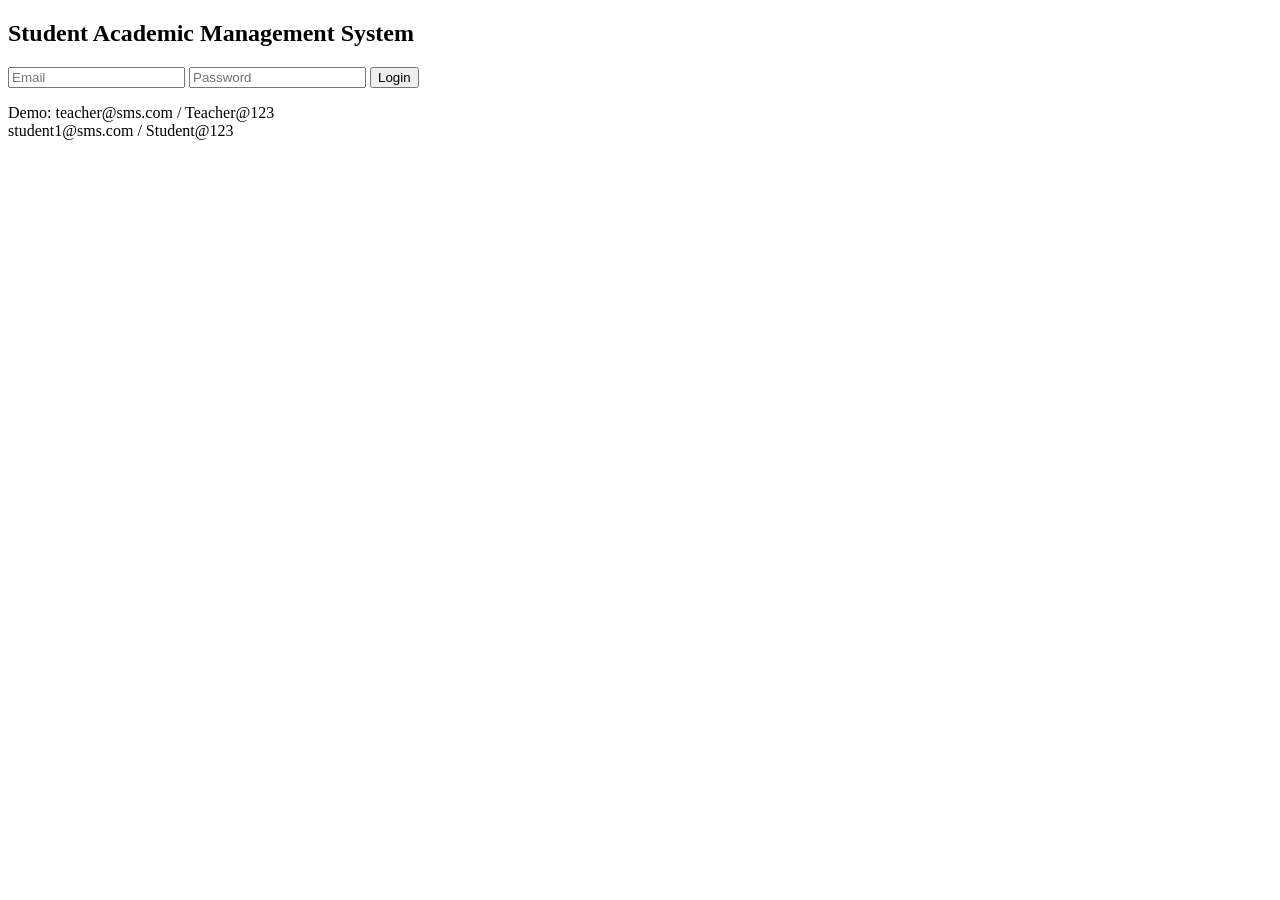
==== src/main/resources/static/index.html @ b6ae105e "student managment system" ====
<!DOCTYPE html>
<html lang="en">
<head>
  <meta charset="UTF-8">
  <meta name="viewport" content="width=device-width, initial-scale=1">
  <title>Student Academic Management System - Login</title>
  <link rel="stylesheet" href="/css/style.css">
</head>
<body>
  <div class="card login-box">
    <h2>Student Academic Management System</h2>
    <input id="email" type="email" placeholder="Email" value="">
    <input id="password" type="password" placeholder="Password">
    <button id="loginBtn">Login</button>
    <div id="msg" class="msg"></div>
    <p class="hint">Demo: teacher@sms.com / Teacher@123<br>student1@sms.com / Student@123</p>
  </div>
  <script src="/js/app.js"></script>
  <script>
    async function doLogin() {
      try {
        const data = await api('/api/auth/login', {
          method: 'POST',
          body: JSON.stringify({ email: email.value, password: password.value })
        });
        saveSession(data);
        window.location.href = data.role === 'ROLE_TEACHER' ? '/teacher.html' : '/student.html';
      } catch (e) { showMsg('msg', e.message, false); }
    }
    loginBtn.addEventListener('click', doLogin);
    password.addEventListener('keydown', e => { if (e.key === 'Enter') doLogin(); });
  </script>
</body>
</html>
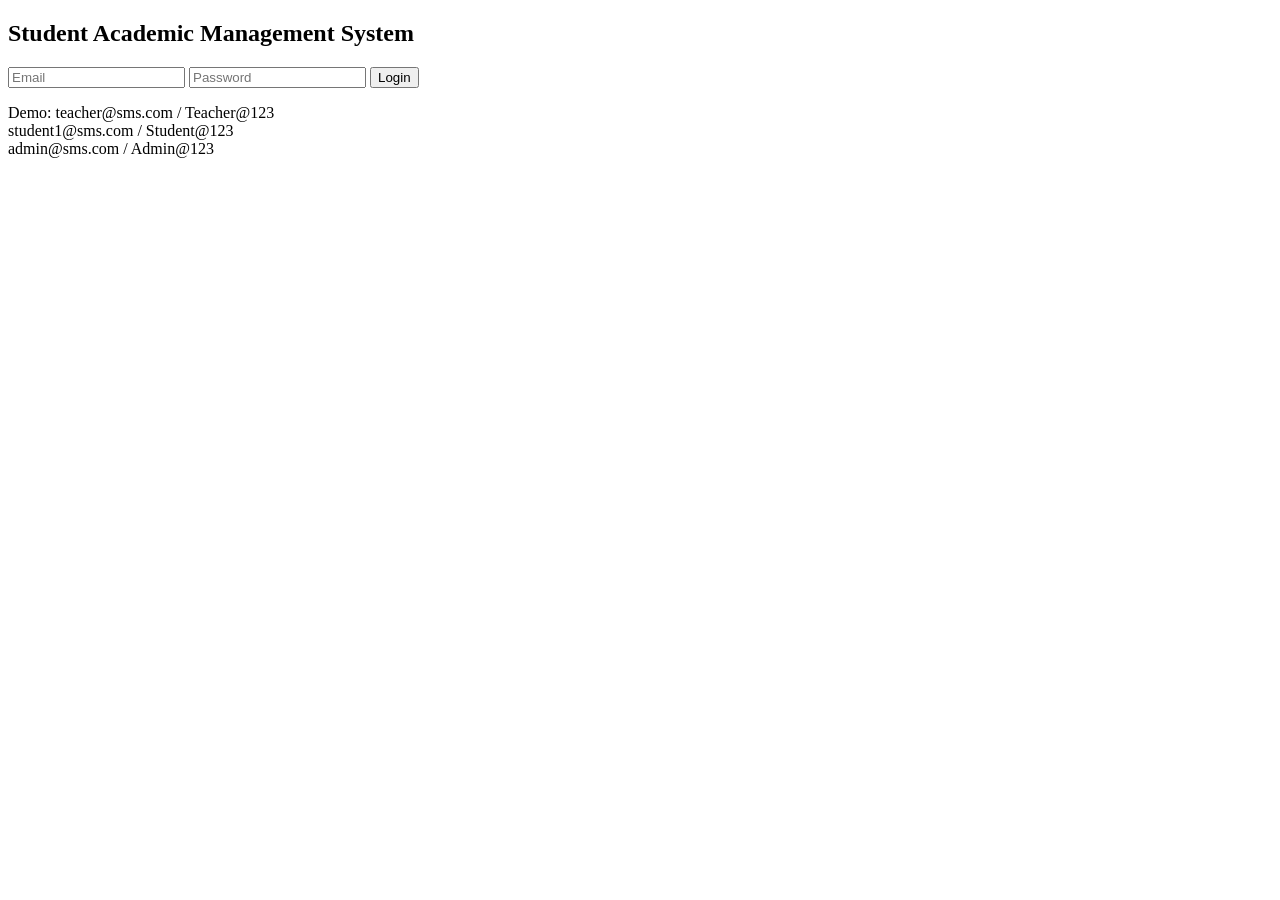
==== commit 6677ffd2: "Admin control added" ====
--- a/src/main/resources/static/index.html
+++ b/src/main/resources/static/index.html
@@ -13,7 +13,7 @@
     <input id="password" type="password" placeholder="Password">
     <button id="loginBtn">Login</button>
     <div id="msg" class="msg"></div>
-    <p class="hint">Demo: teacher@sms.com / Teacher@123<br>student1@sms.com / Student@123</p>
+    <p class="hint">Demo: teacher@sms.com / Teacher@123<br>student1@sms.com / Student@123<br>admin@sms.com / Admin@123</p>
   </div>
   <script src="/js/app.js"></script>
   <script>
@@ -24,7 +24,8 @@
           body: JSON.stringify({ email: email.value, password: password.value })
         });
         saveSession(data);
-        window.location.href = data.role === 'ROLE_TEACHER' ? '/teacher.html' : '/student.html';
+        const pages = { ROLE_ADMIN: '/admin.html', ROLE_TEACHER: '/teacher.html', ROLE_STUDENT: '/student.html' };
+        window.location.href = pages[data.role] || '/index.html';
       } catch (e) { showMsg('msg', e.message, false); }
     }
     loginBtn.addEventListener('click', doLogin);
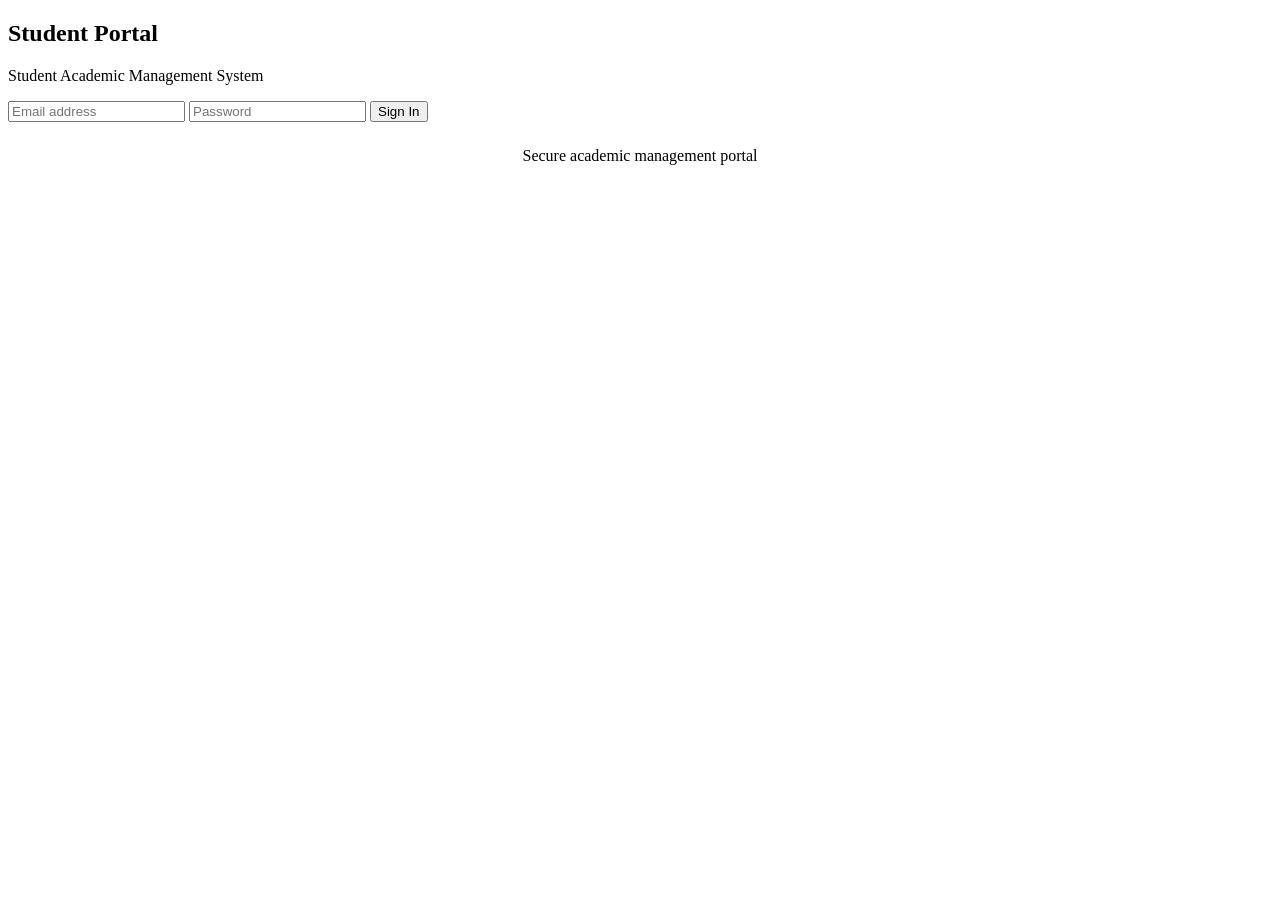
==== commit 5f394034: "final edit" ====
--- a/src/main/resources/static/index.html
+++ b/src/main/resources/static/index.html
@@ -1,35 +1,67 @@
+
 <!DOCTYPE html>
 <html lang="en">
 <head>
-  <meta charset="UTF-8">
-  <meta name="viewport" content="width=device-width, initial-scale=1">
-  <title>Student Academic Management System - Login</title>
-  <link rel="stylesheet" href="/css/style.css">
+    <meta charset="UTF-8">
+    <meta name="viewport" content="width=device-width, initial-scale=1">
+    <title>Student Management System | Login</title>
+    <link rel="stylesheet" href="/css/style.css">
 </head>
 <body>
-  <div class="card login-box">
-    <h2>Student Academic Management System</h2>
-    <input id="email" type="email" placeholder="Email" value="">
-    <input id="password" type="password" placeholder="Password">
-    <button id="loginBtn">Login</button>
-    <div id="msg" class="msg"></div>
-    <p class="hint">Demo: teacher@sms.com / Teacher@123<br>student1@sms.com / Student@123<br>admin@sms.com / Admin@123</p>
-  </div>
-  <script src="/js/app.js"></script>
-  <script>
-    async function doLogin() {
-      try {
+
+<div class="login-page">
+    <div class="card login-box">
+
+        <h2>Student Portal</h2>
+        <p class="login-subtitle">Student Academic Management System</p>
+
+        <input id="email" type="email" placeholder="Email address">
+        <input id="password" type="password" placeholder="Password">
+
+        <button id="loginBtn">Sign In</button>
+
+        <div id="msg" class="msg"></div>
+
+        <p class="hint" style="text-align:center;margin-top:25px">
+            Secure academic management portal
+        </p>
+
+    </div>
+</div>
+
+<script src="/js/app.js"></script>
+<script>
+async function doLogin() {
+    try {
         const data = await api('/api/auth/login', {
-          method: 'POST',
-          body: JSON.stringify({ email: email.value, password: password.value })
+            method: 'POST',
+            body: JSON.stringify({
+                email: email.value,
+                password: password.value
+            })
         });
+
         saveSession(data);
-        const pages = { ROLE_ADMIN: '/admin.html', ROLE_TEACHER: '/teacher.html', ROLE_STUDENT: '/student.html' };
+
+        const pages = {
+            ROLE_ADMIN: '/admin.html',
+            ROLE_TEACHER: '/teacher.html',
+            ROLE_STUDENT: '/student.html'
+        };
+
         window.location.href = pages[data.role] || '/index.html';
-      } catch (e) { showMsg('msg', e.message, false); }
+
+    } catch (e) {
+        showMsg('msg', e.message, false);
     }
-    loginBtn.addEventListener('click', doLogin);
-    password.addEventListener('keydown', e => { if (e.key === 'Enter') doLogin(); });
-  </script>
+}
+
+loginBtn.addEventListener('click', doLogin);
+
+password.addEventListener('keydown', e => {
+    if (e.key === 'Enter') doLogin();
+});
+</script>
+
 </body>
 </html>
